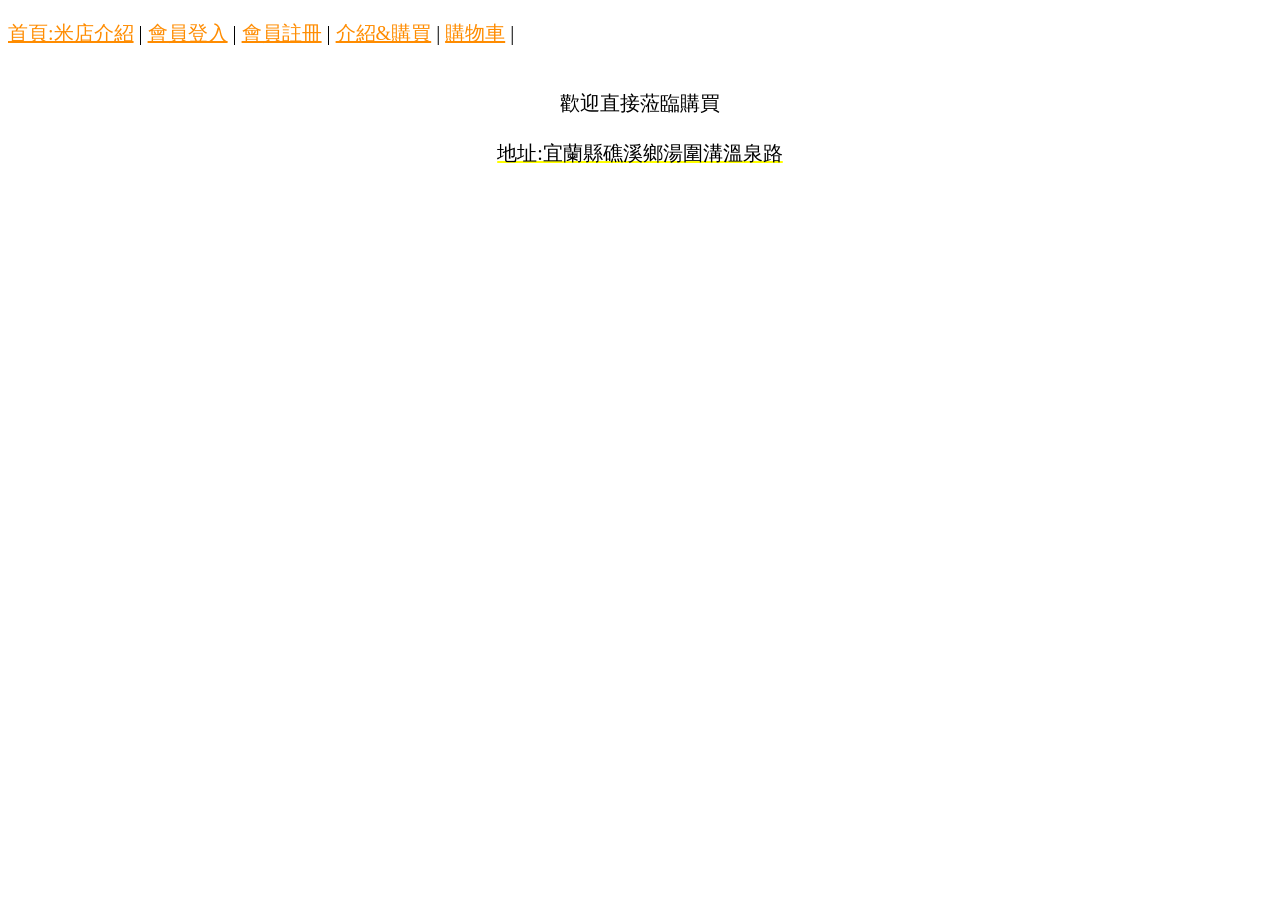
==== rice/address.html @ e8c53a90 "修改細節" ====
<!DOCTYPE html>
<html lang="en">

<head>
    <meta charset="UTF-8">
    <meta http-equiv="X-UA-Compatible" content="IE=edge">
    <meta name="viewport" content="width=device-width, initial-scale=1.0">
    <link rel="stylesheet" href="style.css">
    <script src="jquery-3.6.0.min.js"></script>
    <script src="jslib.js"></script>
    <title>利芳米行</title>
</head>

<body style="background-image: url('images/riceTypeImage.png')">
    <include src="nav.html"></include>

    <center>
        <div style="font-size:20px;margin-top: 40px;">歡迎直接蒞臨購買<br><br><span style="text-decoration: underline yellow;">地址:宜蘭縣礁溪鄉湯圍溝溫泉路</span></div>
        <div style="height:30px;"></div>
        <iframe
            src="https://www.google.com/maps/embed?pb=!1m18!1m12!1m3!1d115890.53326241471!2d121.69605399103753!3d24.80985994444!2m3!1f0!2f0!3f0!3m2!1i1024!2i768!4f13.1!3m3!1m2!1s0x3467fa4947d62aa9%3A0xd2e0786dfa1f3704!2zMjYy5a6c6Jit57ij56SB5rqq6YSJ56SB5rqq!5e0!3m2!1szh-TW!2stw!4v1634822675896!5m2!1szh-TW!2stw"
            width="600" height="450" style="border:0;" allowfullscreen="" loading="lazy">
        </iframe>
    </center>
</body>

</html>
---- rice/style.css ----
*{
    font-family: "標楷體";
}
h1{
    text-align: center;
}
span{
    text-decoration: underline;
}
a{
    color:darkorange;
}
p{
    font-size:18px;
}
table{
    margin: center;
    text-align: center;
    border-collapse:collapse;
    margin-left:auto; 
    margin-right:auto;
}
th{
    padding:5px;
}
tr{
    font-size:16px;
    border-top:1px solid;
}
td{
    width: 150px;
    height: 150px;
    font-size:20px;
}
img{
    width: 150px;
    height: 150px;
}
input{
    text-align: center;
}
input[type="password"]{
    border:0px white;
    border-bottom: 1px solid;
}
.btn{
    font-size:16px;
    width:80px;
    border-radius: 8px;
    background-color: white;
    cursor: pointer;
}
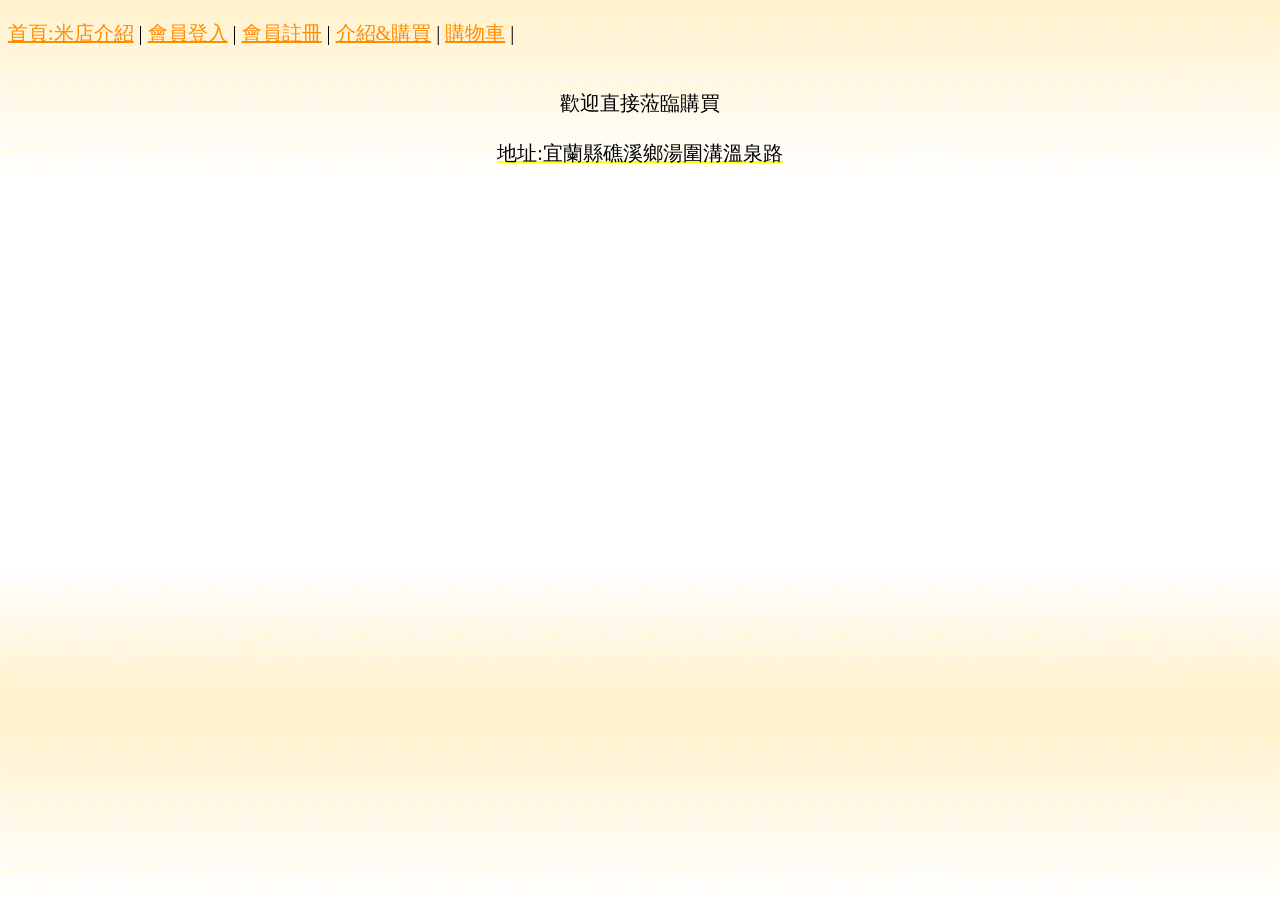
==== commit 6747186a: "修改背景圖路徑" ====
--- a/rice/address.html
+++ b/rice/address.html
@@ -11,7 +11,7 @@
     <title>利芳米行</title>
 </head>
 
-<body style="background-image: url('images/riceTypeImage.png')">
+<body style="background-image: url('Images/riceTypeImage.png')">
     <include src="nav.html"></include>
 
     <center>
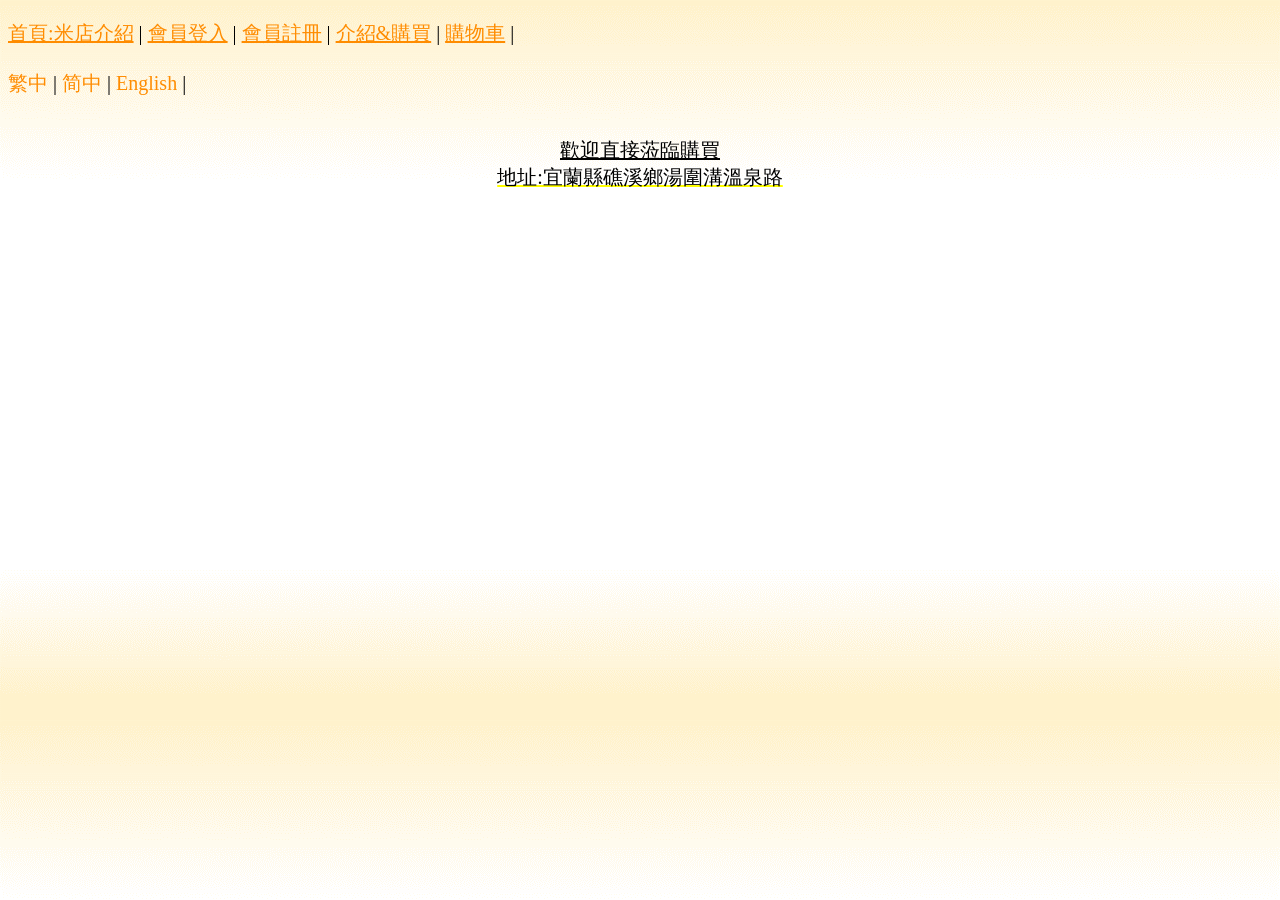
==== commit d8a4e31f: "語言切換" ====
--- a/rice/address.html
+++ b/rice/address.html
@@ -6,17 +6,37 @@
     <meta http-equiv="X-UA-Compatible" content="IE=edge">
     <meta name="viewport" content="width=device-width, initial-scale=1.0">
     <link rel="stylesheet" href="style.css">
+    <link rel="stylesheet" href="all.css">
+    <link rel="stylesheet" href="lan.css">
     <script src="jquery-3.6.0.min.js"></script>
     <script src="jslib.js"></script>
     <title>利芳米行</title>
+    <script>
+        function changeLan(lan) {
+            document.getElementById('buy').innerHTML = " ";
+            document.getElementById('address').innerHTML = " ";
+            document.getElementById('intr').innerHTML = " ";
+            document.getElementById('login').innerHTML = " ";
+            document.getElementById('res').innerHTML = " ";
+            document.getElementById('intrBuy').innerHTML = " ";
+            document.getElementById('cart').innerHTML = " ";
+            $("body").attr('lan', lan);
+        }
+    </script>
 </head>
 
 <body style="background-image: url('Images/riceTypeImage.png')">
     <include src="nav.html"></include>
-
+    <nav style="text-align: left;font-size: 20px;">
+        <a onclick="changeLan('繁中');" style="cursor: pointer;">繁中</a> |
+        <a onclick="changeLan('簡中');" style="cursor: pointer;">简中</a> |
+        <a onclick="changeLan('英文');" style="cursor: pointer;">English</a> |
+    </nav>
     <center>
-        <div style="font-size:20px;margin-top: 40px;">歡迎直接蒞臨購買<br><br><span style="text-decoration: underline yellow;">地址:宜蘭縣礁溪鄉湯圍溝溫泉路</span></div>
-        <div style="height:30px;"></div>
+        <div style="font-size:20px;margin-top: 40px;">
+            <span i18n=buy id="buy">歡迎直接蒞臨購買</span><br>
+            <span id="address" i18n=address style="text-decoration: underline yellow;">地址:宜蘭縣礁溪鄉湯圍溝溫泉路</span></div>
+        <div style="height:15px;"></div>
         <iframe
             src="https://www.google.com/maps/embed?pb=!1m18!1m12!1m3!1d115890.53326241471!2d121.69605399103753!3d24.80985994444!2m3!1f0!2f0!3f0!3m2!1i1024!2i768!4f13.1!3m3!1m2!1s0x3467fa4947d62aa9%3A0xd2e0786dfa1f3704!2zMjYy5a6c6Jit57ij56SB5rqq6YSJ56SB5rqq!5e0!3m2!1szh-TW!2stw!4v1634822675896!5m2!1szh-TW!2stw"
             width="600" height="450" style="border:0;" allowfullscreen="" loading="lazy">
--- a/rice/style.css
+++ b/rice/style.css
@@ -1,36 +1,8 @@
-*{
-    font-family: "標楷體";
-}
 h1{
     text-align: center;
 }
 span{
     text-decoration: underline;
-}
-a{
-    color:darkorange;
-}
-p{
-    font-size:18px;
-}
-table{
-    margin: center;
-    text-align: center;
-    border-collapse:collapse;
-    margin-left:auto; 
-    margin-right:auto;
-}
-th{
-    padding:5px;
-}
-tr{
-    font-size:16px;
-    border-top:1px solid;
-}
-td{
-    width: 150px;
-    height: 150px;
-    font-size:20px;
 }
 img{
     width: 150px;
--- a/rice/all.css
+++ b/rice/all.css
@@ -0,0 +1,215 @@
+@charset "UTF-8";
+@import url(style.css);
+* {
+  font-family: "標楷體";
+}
+
+p {
+  font-size: 18px;
+}
+
+a {
+  color: darkorange;
+}
+
+table {
+  margin: center;
+  text-align: center;
+  border-collapse: collapse;
+  margin-left: auto;
+  margin-right: auto;
+}
+
+th {
+  padding: 5px;
+}
+
+tr {
+  font-size: 16px;
+  border-top: 1px solid;
+}
+
+td {
+  width: 150px;
+  height: 150px;
+  font-size: 20px;
+}
+
+html[in="middle"] {
+  margin-top: -50px;
+}
+
+body[in="index"] {
+  background-image: url("Images/image.png");
+  background-repeat: repeat;
+  background-size: cover;
+  margin-left: 50px;
+}
+
+body[in="index"] a {
+  font-size: 20px;
+}
+
+body[in="index"] nav {
+  margin-left: 10px;
+}
+
+body[in="index"] h1 {
+  margin-top: 35px;
+  margin-left: 10px;
+  margin-bottom: -75px;
+}
+
+body[in="index"] div {
+  width: 520px;
+  border-top: 1px dotted;
+  border-bottom: 1px dotted;
+  margin-top: 55px;
+  margin-bottom: 55px;
+  margin-left: 10px;
+  padding-top: 5px;
+}
+
+body[in="index"] #d1:hover {
+  color: #eb9b08;
+  font-weight: bold;
+}
+
+body[in="index"] #d2:hover {
+  color: #eb9b08;
+  font-weight: bold;
+}
+
+body[in="index"] #d3:hover {
+  color: #eb9b08;
+  font-weight: bold;
+}
+
+body[in="index"] #d4:hover {
+  color: #eb9b08;
+  font-weight: bold;
+}
+
+body[in="index"] img {
+  border-radius: 10px;
+  width: 160px;
+  height: 160px;
+}
+
+body[in="index"] #imgPosition span {
+  font-size: 18px;
+}
+
+body[in="login"] {
+  text-align: center;
+}
+
+body[in="login"] input[type="text"] {
+  border-radius: 5px;
+}
+
+body[in="login"] input[type="password"] {
+  border-radius: 5px;
+}
+
+body[in="login"] .main {
+  margin-left: auto;
+  margin-right: auto;
+  padding: 10px;
+  text-align: center;
+  -webkit-box-shadow: 3px 3px 30px #ffe153;
+          box-shadow: 3px 3px 30px #ffe153;
+  width: 300px;
+  height: 300px;
+}
+
+body[in="login"] #forgetBtn {
+  border: none;
+  text-decoration: underline;
+  background-color: white;
+  font-size: 16px;
+  cursor: pointer;
+}
+
+body[in="resigter"] .btn {
+  width: 100px;
+  height: 30px;
+  cursor: pointer;
+  background-color: #f8edb7;
+  color: black;
+  font-weight: bold;
+  font-size: 18px;
+}
+
+body[in="resigter"] #user {
+  -webkit-box-shadow: 3px 3px 10px #ffe153;
+          box-shadow: 3px 3px 10px #ffe153;
+  text-align: center;
+  font-size: 18px;
+  border: 1px solid;
+  width: 400px;
+  margin-left: auto;
+  margin-right: auto;
+}
+
+body[in="riceType"] {
+  background-image: url("Images/riceTypeImage.png");
+  text-align: center;
+}
+
+body[in="riceType"] input[type="submit"] {
+  border-radius: 5px;
+  cursor: pointer;
+  background-color: #f8edb7;
+  font-size: 15px;
+  font-weight: bold;
+}
+
+body[in="cart"] table {
+  font-size: 24px;
+}
+
+body[in="cart"] span {
+  text-decoration: none;
+  font-size: 20px;
+}
+
+body[in="cart"] td {
+  height: 80px;
+}
+
+body[in="cart"] #del {
+  width: 40px;
+  height: 40px;
+  font-size: 18px;
+  background-color: white;
+  border: none;
+}
+
+body[in="cart"] input[type="button"] {
+  cursor: pointer;
+}
+
+body[in="forgetPwd"] {
+  background-image: url("Images/riceTypeImage.png");
+}
+
+body[in="forgetPwd"] form {
+  border: 1px solid black;
+  width: 60%;
+}
+
+body[in="forgetPwd"] .setForm {
+  padding: 10px;
+  padding-left: 0px;
+  padding-right: 0px;
+}
+
+body[in="forgetPwd"] .btn {
+  font-size: 16px;
+  width: 60px;
+  border-radius: 8px;
+  background-color: white;
+  cursor: pointer;
+}
+/*# sourceMappingURL=all.css.map */
--- a/rice/lan.css
+++ b/rice/lan.css
@@ -0,0 +1,63 @@
+[lan="繁中"] [i18n="intr"]:before {
+  content: "首頁:米店介紹";
+}
+[lan="繁中"] [i18n="login"]:before {
+  content: "會員登入";
+}
+[lan="繁中"] [i18n="res"]:before {
+  content: "會員註冊";
+}
+[lan="繁中"] [i18n="intrBuy"]:before {
+  content: "介紹&購買";
+}
+[lan="繁中"] [i18n="cart"]:before {
+  content: "購物車";
+}
+[lan="簡中"] [i18n="intr"]:before {
+  content: "首页:米店介绍";
+}
+[lan="簡中"] [i18n="login"]:before {
+  content: "会员登入";
+}
+[lan="簡中"] [i18n="res"]:before {
+  content: "会员注册";
+}
+[lan="簡中"] [i18n="intrBuy"]:before {
+  content: "介绍&购买";
+}
+[lan="簡中"] [i18n="cart"]:before {
+  content: "购物车";
+}
+[lan="英文"] [i18n="intr"]:before {
+  content: "Home: Mi store introduction";
+}
+[lan="英文"] [i18n="login"]:before {
+  content: "Member login";
+}
+[lan="英文"] [i18n="res"]:before {
+  content: "Sign Up";
+}
+[lan="英文"] [i18n="intrBuy"]:before {
+  content: "Introduction & Buy";
+}
+[lan="英文"] [i18n="cart"]:before {
+  content: "shopping cart";
+}
+[lan="繁中"] [i18n="buy"]:before {
+  content: "歡迎直接蒞臨購買";
+}
+[lan="繁中"] [i18n="address"]:before {
+  content: "地址:宜蘭縣礁溪鄉湯圍溝溫泉路";
+}
+[lan="簡中"] [i18n="buy"]:before {
+  content: "欢迎直接莅临购买";
+}
+[lan="簡中"] [i18n="address"]:before {
+  content: "地址:宜兰县礁溪乡汤围沟温泉路";
+}
+[lan="英文"] [i18n="buy"]:before {
+  content: "Welcome directly to buy";
+}
+[lan="英文"] [i18n="address"]:before {
+  content: "Address: Spring Road, Tang Ditch, Raxi Township, Yilan County";
+}
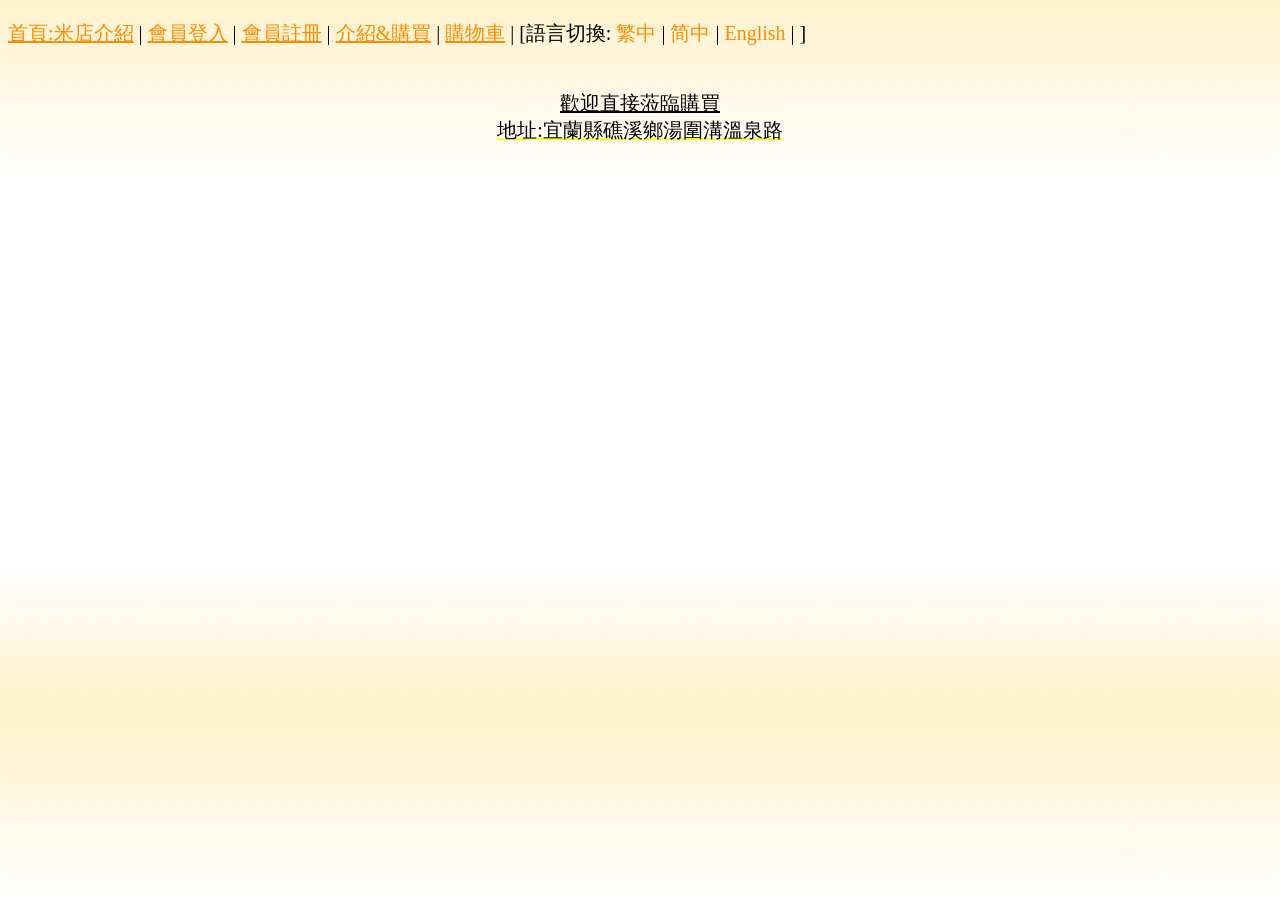
==== commit 7d5af98f: "語言切換細節調整" ====
--- a/rice/address.html
+++ b/rice/address.html
@@ -8,30 +8,15 @@
     <link rel="stylesheet" href="style.css">
     <link rel="stylesheet" href="all.css">
     <link rel="stylesheet" href="lan.css">
+    <script src="all.js"></script>
     <script src="jquery-3.6.0.min.js"></script>
     <script src="jslib.js"></script>
     <title>利芳米行</title>
-    <script>
-        function changeLan(lan) {
-            document.getElementById('buy').innerHTML = " ";
-            document.getElementById('address').innerHTML = " ";
-            document.getElementById('intr').innerHTML = " ";
-            document.getElementById('login').innerHTML = " ";
-            document.getElementById('res').innerHTML = " ";
-            document.getElementById('intrBuy').innerHTML = " ";
-            document.getElementById('cart').innerHTML = " ";
-            $("body").attr('lan', lan);
-        }
-    </script>
 </head>
 
 <body style="background-image: url('Images/riceTypeImage.png')">
     <include src="nav.html"></include>
-    <nav style="text-align: left;font-size: 20px;">
-        <a onclick="changeLan('繁中');" style="cursor: pointer;">繁中</a> |
-        <a onclick="changeLan('簡中');" style="cursor: pointer;">简中</a> |
-        <a onclick="changeLan('英文');" style="cursor: pointer;">English</a> |
-    </nav>
+    
     <center>
         <div style="font-size:20px;margin-top: 40px;">
             <span i18n=buy id="buy">歡迎直接蒞臨購買</span><br>
--- a/rice/all.css
+++ b/rice/all.css
@@ -165,6 +165,10 @@
   font-weight: bold;
 }
 
+body[in="cart"] {
+  background-image: url("Images/riceTypeImage.png");
+}
+
 body[in="cart"] table {
   font-size: 24px;
 }
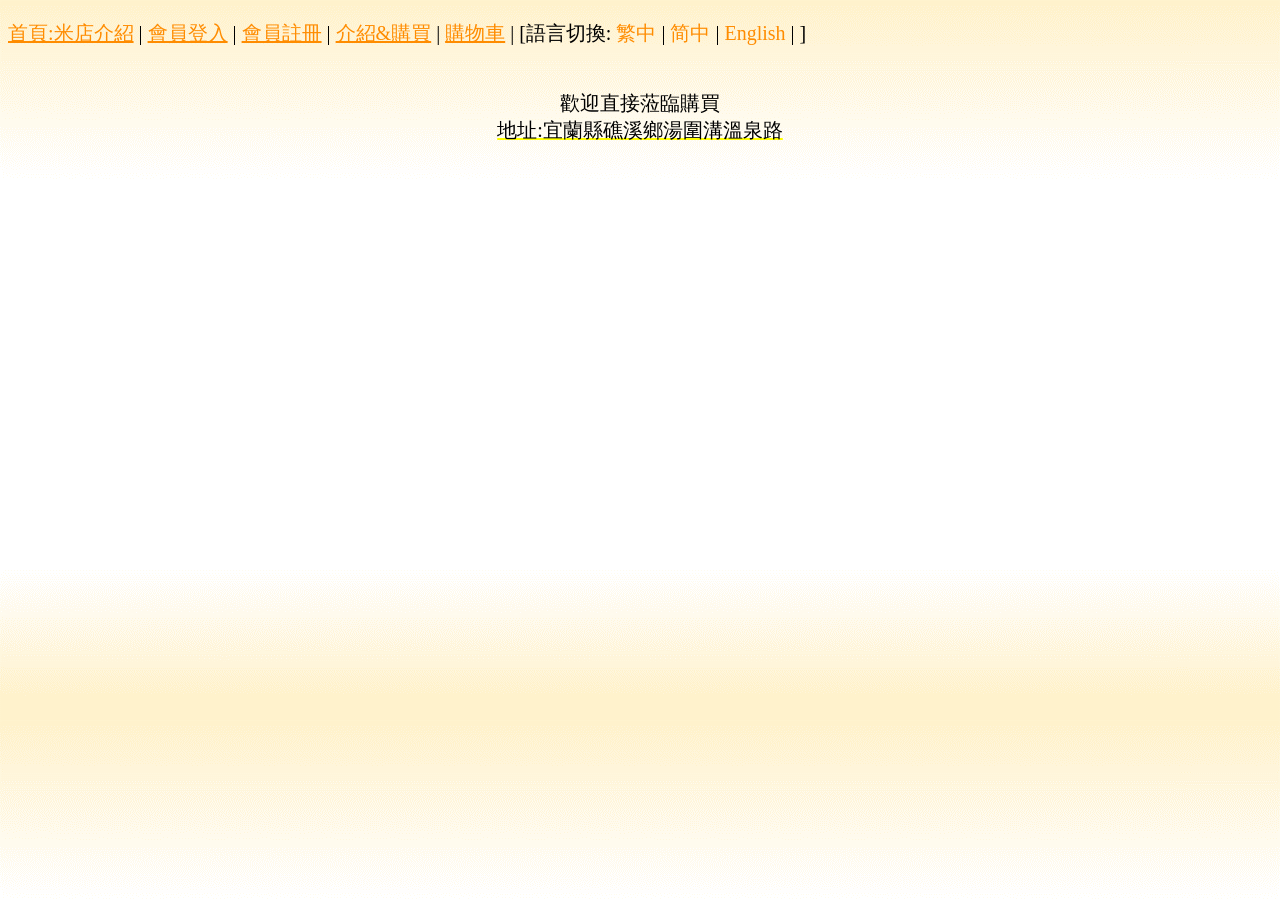
==== commit 8a564f96: "切換語言細節" ====
--- a/rice/address.html
+++ b/rice/address.html
@@ -14,7 +14,7 @@
     <title>利芳米行</title>
 </head>
 
-<body style="background-image: url('Images/riceTypeImage.png')">
+<body in=address style="background-image: url('Images/riceTypeImage.png')">
     <include src="nav.html"></include>
     
     <center>
--- a/rice/style.css
+++ b/rice/style.css
@@ -1,9 +1,7 @@
 h1{
     text-align: center;
 }
-span{
-    text-decoration: underline;
-}
+
 img{
     width: 150px;
     height: 150px;
--- a/rice/lan.css
+++ b/rice/lan.css
@@ -1,3 +1,4 @@
+/* address.html */
 [lan="繁中"] [i18n="intr"]:before {
   content: "首頁:米店介紹";
 }
@@ -61,3 +62,126 @@
 [lan="英文"] [i18n="address"]:before {
   content: "Address: Spring Road, Tang Ditch, Raxi Township, Yilan County";
 }
+
+/* index.html */
+[lan="繁中"] [i18n="intrStore1"]:before {
+  content: "位於宜蘭的一間小型自營的店";
+}
+[lan="繁中"] [i18n="intrStore2"]:before {
+  content: "我們的理想，是將優質的在地宜蘭米及品質良好的南部米";
+}
+[lan="繁中"] [i18n="intrStore3"]:before {
+  content: "銷售給信任我們的顧客";
+}
+[lan="簡中"] [i18n="intrStore1"]:before {
+  content: "位于宜兰的一间小型自营的店";
+}
+[lan="簡中"] [i18n="intrStore2"]:before {
+  content: "我们的理想，是将优质的在地宜兰米及品质良好的南部米";
+}
+[lan="簡中"] [i18n="intrStore3"]:before {
+  content: "销售给信任我们的顾客";
+}
+[lan="英文"] [i18n="intrStore1"]:before {
+  content: "A small self-operated shop in Yilan";
+}
+[lan="英文"] [i18n="intrStore2"]:before {
+  content: "Our ideals is to put high quality in Yilan rice and good quality southern rice";
+}
+[lan="英文"] [i18n="intrStore3"]:before {
+  content: "Sales to trust our customers";
+}
+
+/*login.html*/
+[lan="繁中"] [i18n="account"]:before {
+  content: "帳號";
+}
+[lan="繁中"] [i18n="pwd"]:before {
+  content: "密碼";
+}
+[lan="繁中"] [i18n="loginBtn"]:before {
+  content: "登入";
+}
+[lan="簡中"] [i18n="account"]:before {
+  content: "帐号";
+}
+[lan="簡中"] [i18n="pwd"]:before {
+  content: "密码";
+}
+[lan="簡中"] [i18n="loginBtn"]:before {
+  content: "登入";
+}
+[lan="英文"] [i18n="account"]:before {
+  content: "account number";
+}
+[lan="英文"] [i18n="pwd"]:before {
+  content: "password";
+}
+[lan="英文"] [i18n="loginBtn"]:before {
+  content: "login";
+}
+[lan="繁中"] [i18n="forgetPwdBtn"]:before {
+  content: "忘記密碼";
+}
+[lan="繁中"] [i18n="txt"]:before {
+  content: "未註冊過，按下按鈕成為我們的新會員";
+}
+[lan="簡中"] [i18n="forgetPwdBtn"]:before {
+  content: "忘记密码";
+}
+[lan="簡中"] [i18n="txt"]:before {
+  content: "未注册过，按下按钮成为我们的新会员";
+}
+[lan="英文"] [i18n="forgetPwdBtn"]:before {
+  content: "forget the password";
+}
+[lan="英文"] [i18n="txt"]:before {
+  content: "Unregistered, press the button to become our new member";
+}
+
+/*registered.html */
+[lan="繁中"] [i18n="name"]:before {
+  content: "姓名";
+}
+[lan="繁中"] [i18n="phone"]:before {
+  content: "連絡電話";
+}
+[lan="繁中"] [i18n="account"]:before {
+  content: "設定帳號";
+}
+[lan="簡中"] [i18n="name"]:before {
+  content: "姓名";
+}
+[lan="簡中"] [i18n="phone"]:before {
+  content: "连络电话";
+}
+[lan="簡中"] [i18n="account"]:before {
+  content: "设定帐号";
+}
+[lan="英文"] [i18n="name"]:before {
+  content: "Name";
+}
+[lan="英文"] [i18n="phone"]:before {
+  content: "Lunar phone";
+}
+[lan="英文"] [i18n="account"]:before {
+  content: "Set account";
+}
+[lan="繁中"] [i18n="pwd"]:before {
+  content: "設定密碼";
+}
+[lan="繁中"] [i18n="re_pwd"]:before {
+  content: "確認密碼";
+}
+[lan="簡中"] [i18n="pwd"]:before {
+  content: "设定密码";
+}
+[lan="簡中"] [i18n="re_pwd"]:before {
+  content: "确认密码";
+}
+[lan="英文"] [i18n="pwd"]:before {
+  content: "Set password";
+}
+[lan="英文"] [i18n="re_pwd"]:before {
+  content: "Confirm Password";
+}
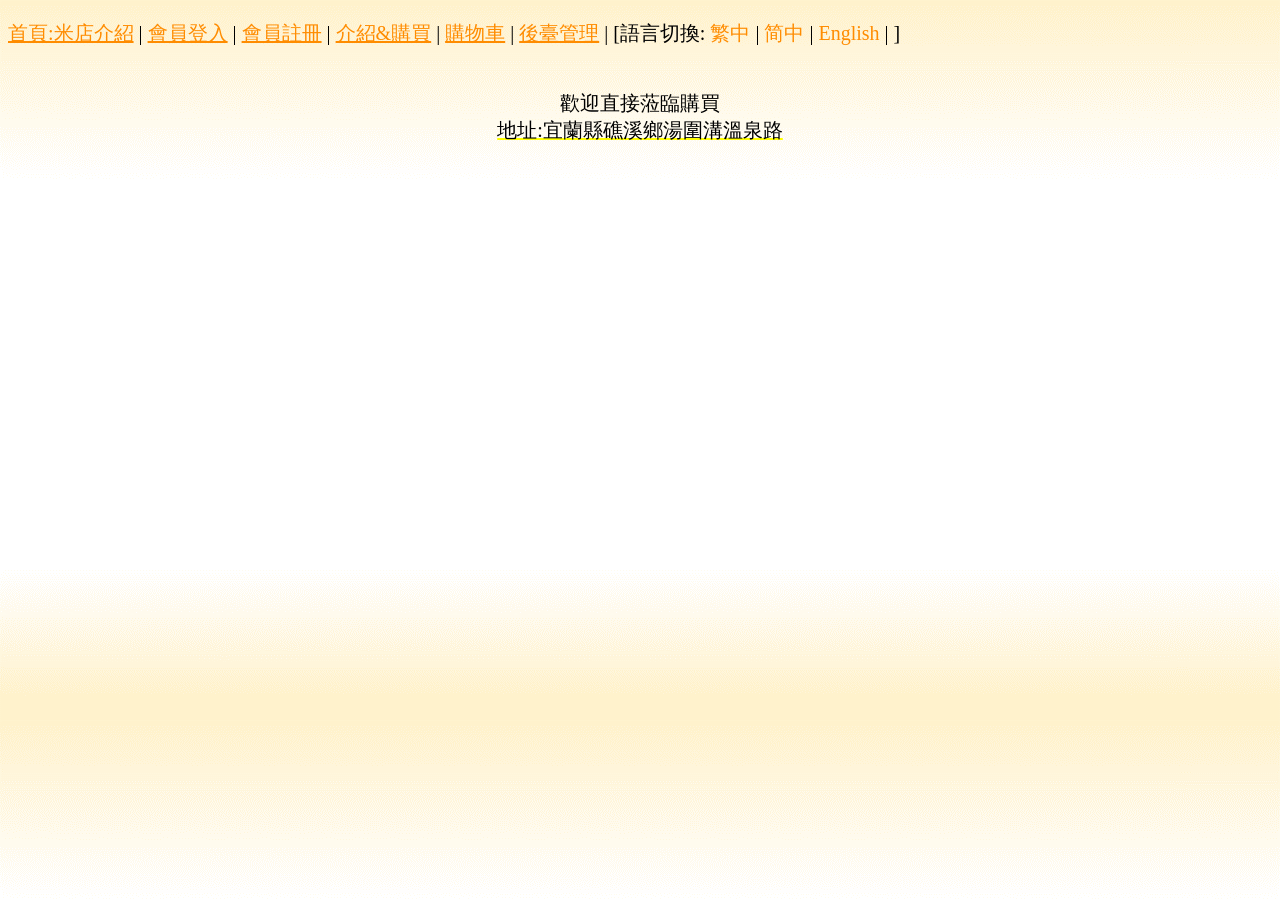
==== commit 08f62d48: "修改細節" ====
--- a/rice/address.html
+++ b/rice/address.html
@@ -5,7 +5,7 @@
     <meta charset="UTF-8">
     <meta http-equiv="X-UA-Compatible" content="IE=edge">
     <meta name="viewport" content="width=device-width, initial-scale=1.0">
-    <link rel="stylesheet" href="style.css">
+    <!-- <link rel="stylesheet" href="style.css"> -->
     <link rel="stylesheet" href="all.css">
     <link rel="stylesheet" href="lan.css">
     <script src="all.js"></script>
--- a/rice/style.css
+++ b/rice/style.css
@@ -1,5 +1,9 @@
-h1{
+/* h1{
     text-align: center;
+}
+
+span{
+    text-decoration: none;
 }
 
 img{
@@ -12,11 +16,11 @@
 input[type="password"]{
     border:0px white;
     border-bottom: 1px solid;
-}
-.btn{
+} */
+/* .btn{
     font-size:16px;
     width:80px;
     border-radius: 8px;
     background-color: white;
     cursor: pointer;
-}+} */
--- a/rice/all.css
+++ b/rice/all.css
@@ -10,6 +10,10 @@
 
 a {
   color: darkorange;
+}
+
+span {
+  text-decoration: none;
 }
 
 table {
@@ -194,6 +198,14 @@
   cursor: pointer;
 }
 
+body[in="cart"] input[type="submit"] {
+  border-radius: 5px;
+  cursor: pointer;
+  background-color: #f8edb7;
+  font-size: 15px;
+  font-weight: bold;
+}
+
 body[in="forgetPwd"] {
   background-image: url("Images/riceTypeImage.png");
 }
@@ -216,4 +228,16 @@
   background-color: white;
   cursor: pointer;
 }
+
+body[in="buySuccess"] {
+  background-image: url("Images/riceTypeImage.png");
+}
+
+body[in="buySuccess"] .btn {
+  border-radius: 5px;
+  cursor: pointer;
+  background-color: #f8edb7;
+  font-size: 15px;
+  font-weight: bold;
+}
 /*# sourceMappingURL=all.css.map */
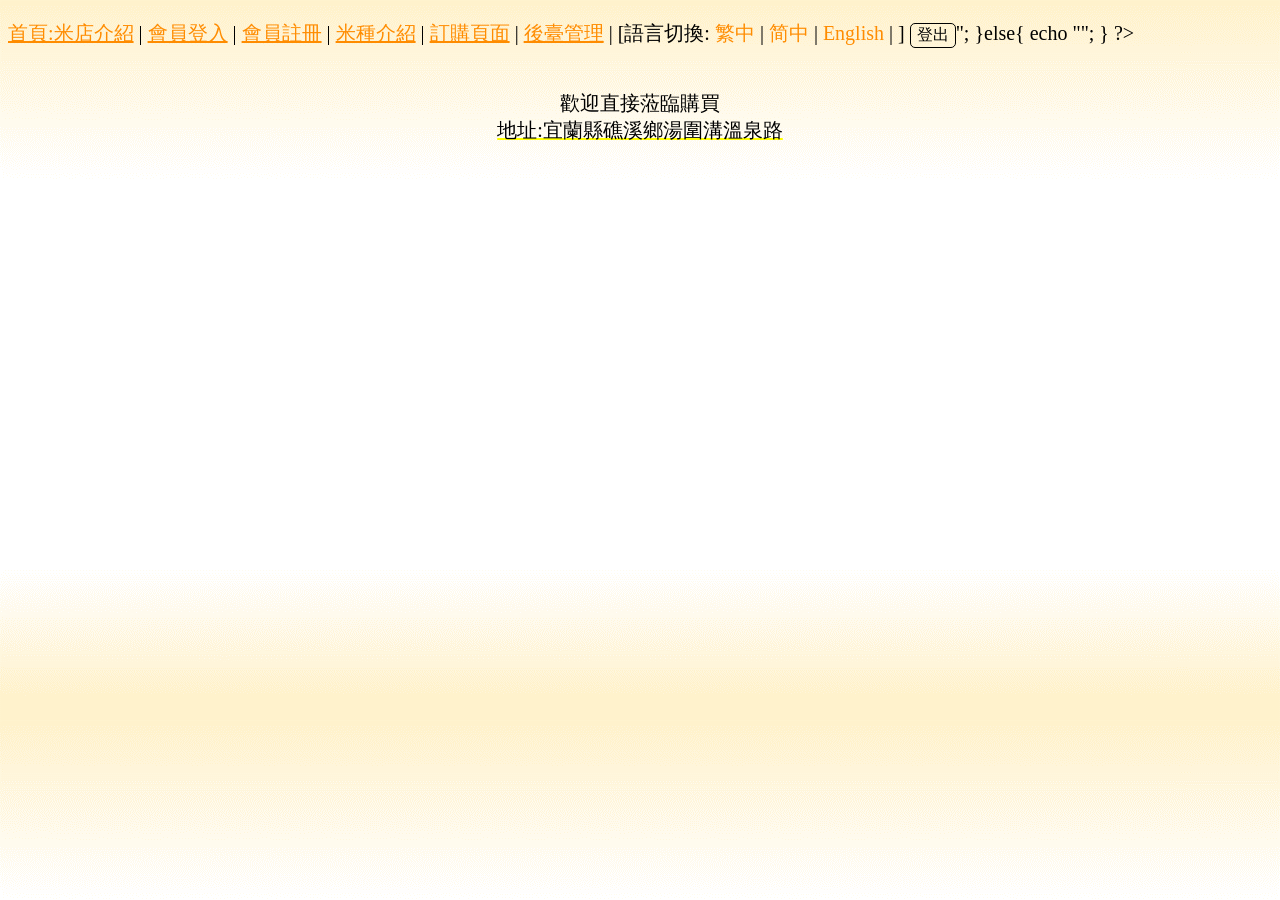
==== commit 7e484390: "增加登入登出設定" ====
--- a/rice/address.html
+++ b/rice/address.html
@@ -15,7 +15,7 @@
 </head>
 
 <body in=address style="background-image: url('Images/riceTypeImage.png')">
-    <include src="nav.html"></include>
+    <include src="nav.php"></include>
     
     <center>
         <div style="font-size:20px;margin-top: 40px;">
--- a/rice/style.css
+++ b/rice/style.css
@@ -1,4 +1,4 @@
-/* h1{
+h1{
     text-align: center;
 }
 
@@ -16,11 +16,11 @@
 input[type="password"]{
     border:0px white;
     border-bottom: 1px solid;
-} */
-/* .btn{
+}
+.btn{
     font-size:16px;
     width:80px;
     border-radius: 8px;
     background-color: white;
     cursor: pointer;
-} */+}
--- a/rice/all.css
+++ b/rice/all.css
@@ -240,4 +240,18 @@
   font-size: 15px;
   font-weight: bold;
 }
+
+body[in="backstage"] {
+  background-image: url("Images/riceTypeImage.png");
+}
+
+body[in="backstage"] table {
+  font-size: 18px;
+}
+
+body[in="backstage"] tr,
+body[in="backstage"] th {
+  font-style: normal;
+  font-size: 14px;
+}
 /*# sourceMappingURL=all.css.map */
